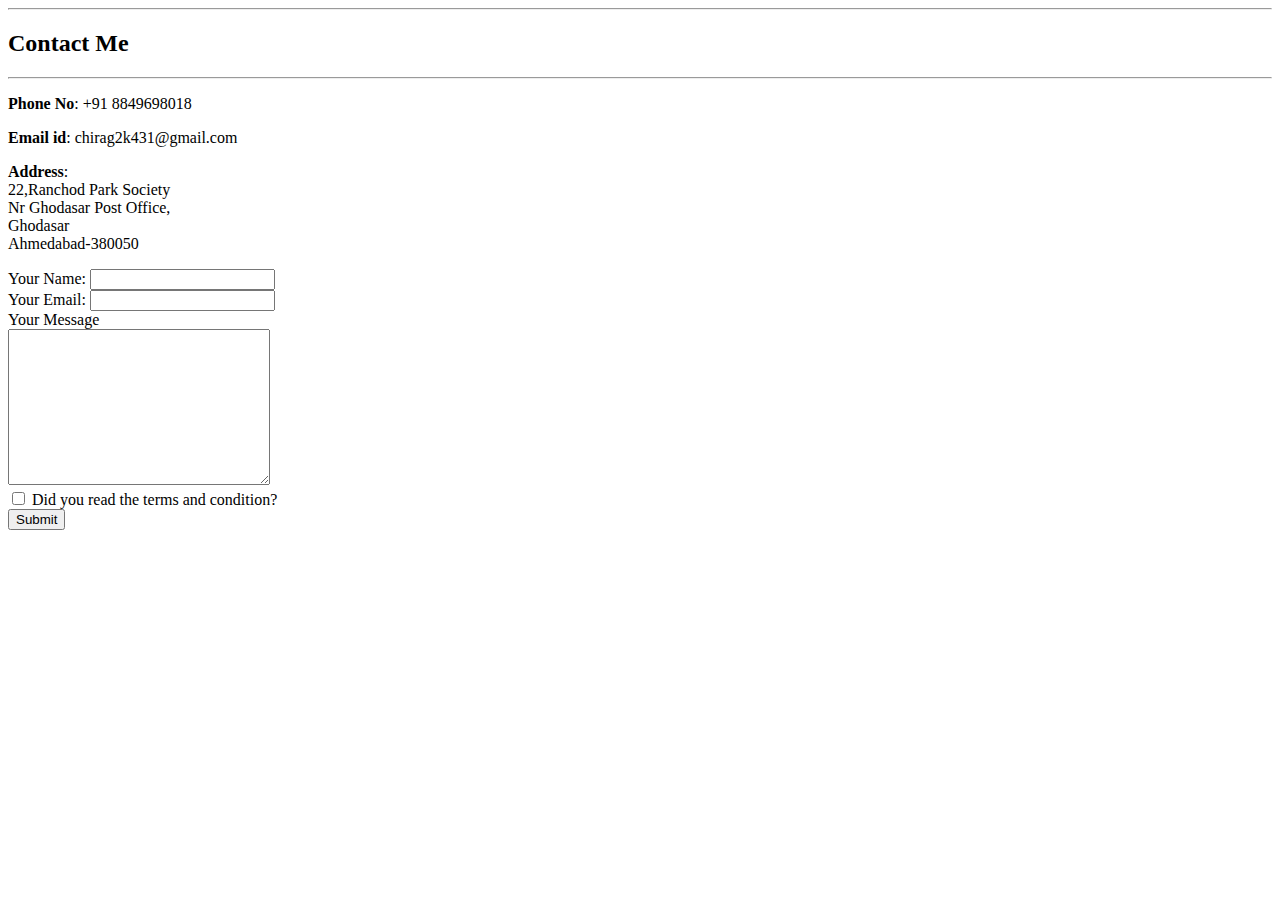
==== contactme.html @ 5e1e0a7b "add intial cv to the git" ====
<!DOCTYPE html>
<html lang="en">
    <head>
        <meta charset="UTF-8">
        <title>Contact Me</title>
        <meta name="viewport" content="width=device-width, initial-scale=1.0">
    </head>
    <body>
        <hr>
        <h2>Contact Me </h2>
        <hr>
        <p><strong>Phone No</strong>: +91 8849698018</p>
        <p><strong>Email id</strong>: chirag2k431@gmail.com</p>
        <p><strong>Address</strong>: <br> 22,Ranchod Park Society <br> Nr Ghodasar Post Office, <br> Ghodasar <br> Ahmedabad-380050</p>
        <form action="mailto:chirag2k43108@gmail.com" method="post" enctype="text/plain">
            <label>Your Name:</label>
            <input type="text" name="yourName">
            <br>
            <label>Your Email:</label>
            <input type="email" name="yourEmail"><br> 
            <label>Your Message</label><br>
            <textarea name="yourMessage" id="" cols="30" rows="10"></textarea><br>
            <input type="checkbox">
            <label>Did you read the terms and condition?</label><br>            
            <input type="submit">
        </form>
    </body>
</html>
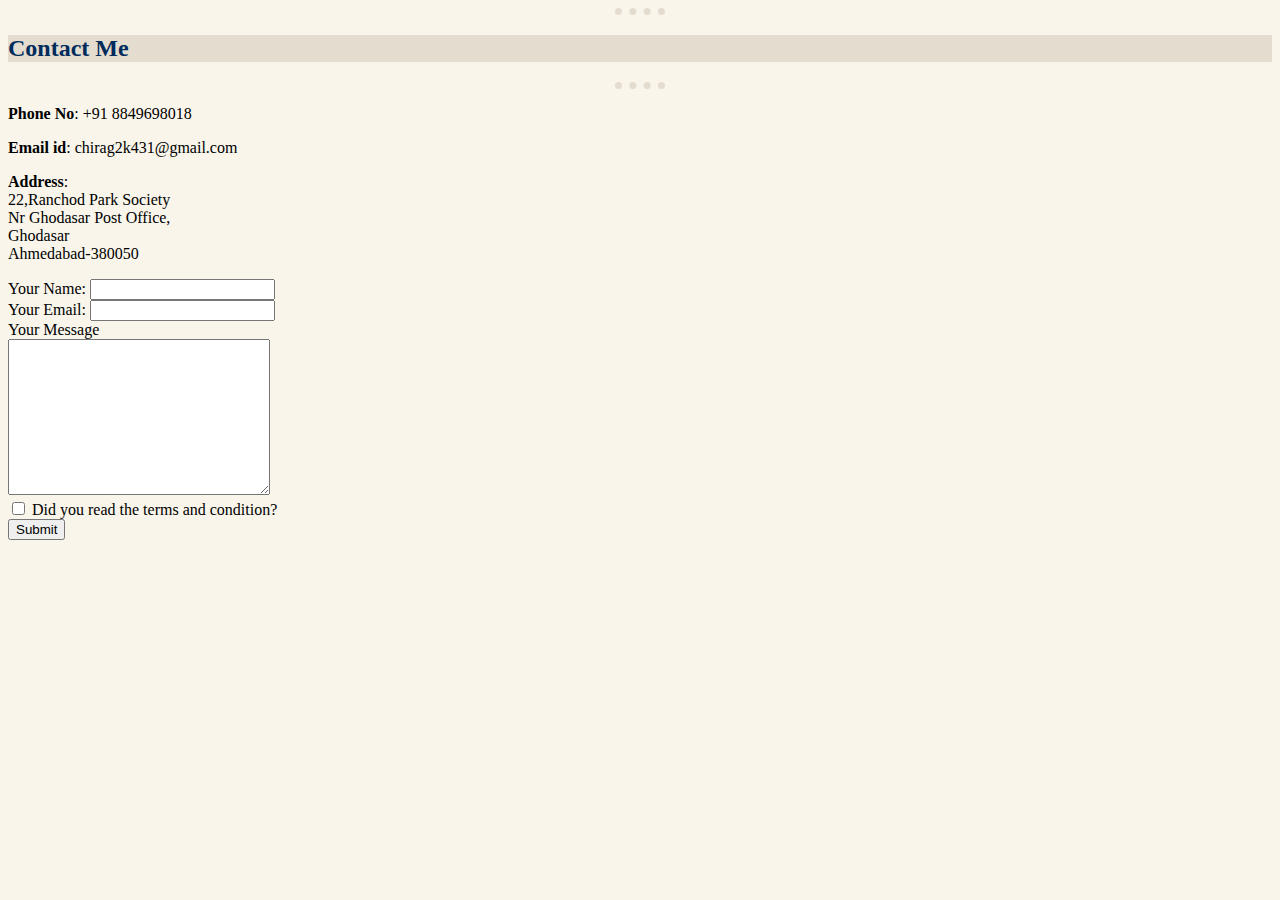
==== commit aa0098f1: "linked css file" ====
--- a/contactme.html
+++ b/contactme.html
@@ -4,6 +4,7 @@
         <meta charset="UTF-8">
         <title>Contact Me</title>
         <meta name="viewport" content="width=device-width, initial-scale=1.0">
+        <link rel="stylesheet" href="css/styles.css"> 
     </head>
     <body>
         <hr>
@@ -25,4 +26,4 @@
             <input type="submit">
         </form>
     </body>
-</html>+</html>
--- a/css/styles.css
+++ b/css/styles.css
@@ -0,0 +1,23 @@
+body{
+    background-color: #F9F5EB;
+}
+hr{
+    border-style:none;
+    border-top-style:dotted;
+    border-width:7px;
+    color:#E4DCCF;
+    width:4%;
+}
+h1{
+    
+    color:#002B5B;
+}
+h3{
+    background-color: #E4DCCF;
+   
+    color:#002B5B;
+}
+h2{
+    background-color: #E4DCCF;
+    color:#002B5B;
+}